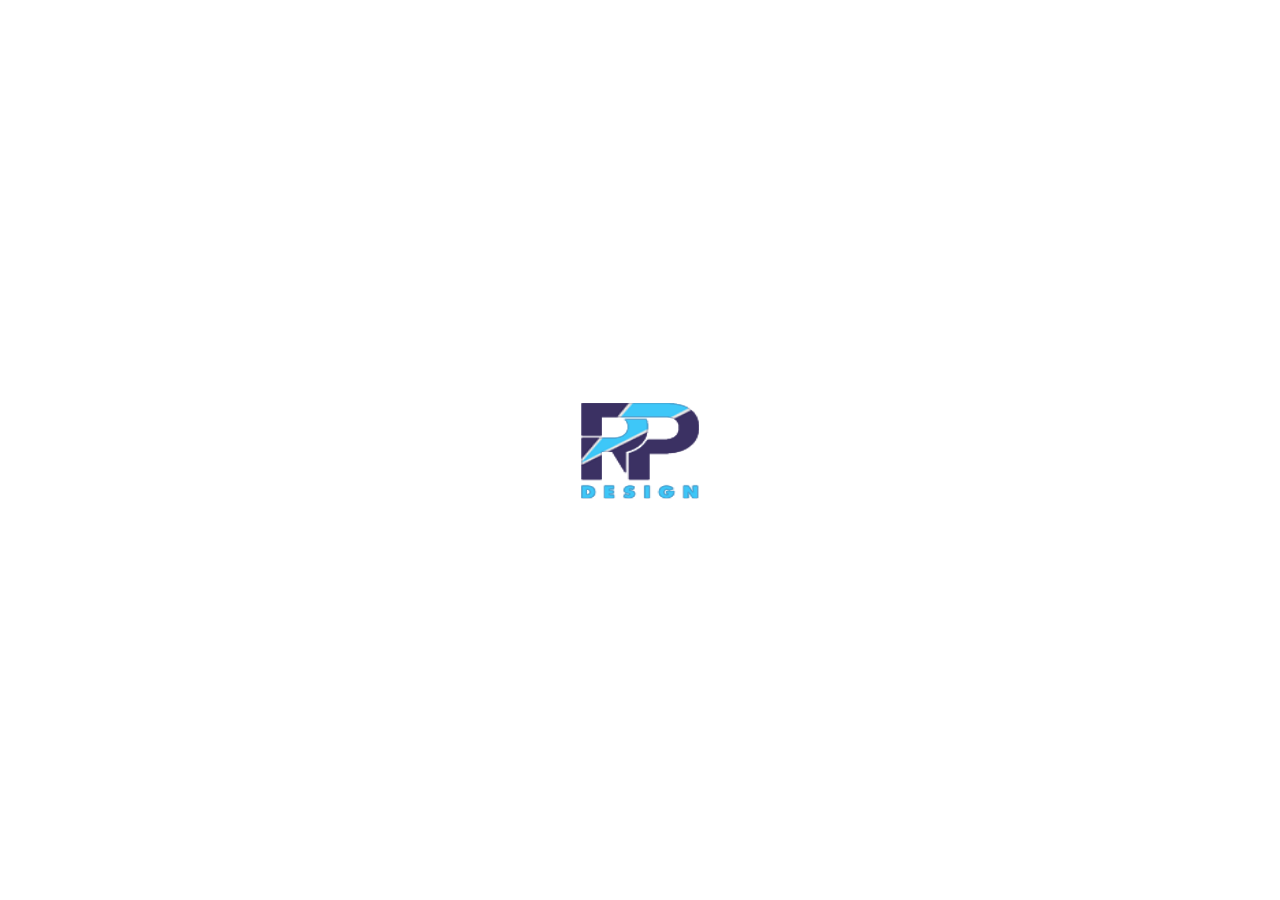
==== index.html @ 19f9c3e4 "Update index.html" ====
﻿
<!DOCTYPE html>
<html>

<head>
    <meta charset="utf-8" />
    <title>Ronak Patel</title>
</head>

<body>
    <style type="text/css">
    body {
        margin: 0;
        padding:0;
    }
    
    .loading-process {
        position: absolute;
        width: 100%;
        height: 100%;
    }
    
    .loading,
    .loaded {
        position: absolute;
        width: 10.7rem;
        height: 6.69rem;
        margin: auto 0 auto -5.35rem;
        left: 50%;
        top: 0;
        bottom: 0;
        box-sizing: border-box;
        transition: width 0.3s;
        -moz-transition: width 0.3s;
        -webkit-transition: width 0.3s;
        -o-transition: width 0.3s;
    }
    
    .loading {
        z-index: 1;
        background-image: url(./img/loadingbg.png);
        background-size: 10.7rem 6.69rem;
        background-position: left top;
    }
    
    .loaded {
        width: 0;
        z-index: 2;
        border-right: 3px solid #FFF;
        background-image: url(./img/loading.png);
        background-size: 10.7rem 6.69rem;
        background-position: left top;
    }
    </style>
    <script type="text/javascript" src="./script/jquery.js"></script>
    </head>

    <body>
        <div class="loading-process">
            <div class="loading"></div>
            <div class="loaded"></div>
        </div>
        <script type="text/javascript">
        (function() {
            var loadArr = [{
                type: 'image',
                src: './img/w11.png'
            }, {
                type: 'image',
                src: './img/w12.png'
            }, {
                type: 'image',
                src: './img/w1.png'
            }, {
                type: 'image',
                src: './img/w2.png'
            }, {
                type: 'image',
                src: './img/FerrisWheel.gif'
            }, {
                type: 'image',
                src: './img/Face.gif'
            }, {
                type: 'image',
                src: './img/WebDesign.png'
            }, {
                type: 'image',
                src: './img/Undergrad.png'
            }, {
                type: 'image',
                src: './img/Graduate.png'
            }, {
                type: 'image',
                src: './img/Rocket.gif'
            }, {
                type: 'image',
                src: './img/s2.png'
            }, {
                type: 'image',
                src: './img/Language.png'
            }, {
                type: 'image',
                src: './img/Heli2.gif'
            }, {
                type: 'image',
                src: './img/s3-1text.png'
            }, {
                type: 'image',
                src: './img/s3-2text.png'
            }, {
                type: 'image',
                src: './img/bg6.png'
            }];

            var preLoad = function(loadArr, loadingFn) {
                var loaded = 0;
                var loadResolve = new Promise(function(resolve, reject) {
                    var isLoadFinish = function() {
                        loadingFn && loadingFn({
                            loaded: loaded,
                            total: loadArr.length
                        });

                        if (loaded >= loadArr.length) {
                            resolve();
                        }
                    };

                    loadArr.forEach(function(item) {
                        if (item.type === 'image') {
                            var img = new Image();
                            img.onload = function() {
                                loaded++;
                                isLoadFinish();
                            };

                            img.src = item.src;
                        } 
                    });
                })
                return loadResolve;
            };

            var loadResolve = preLoad(loadArr, function(data) {
                var $loading = $('.loading');
                var $loaded = $('.loaded')
                var w = $loading.width();

                $loaded.css({
                    width: w * data.loaded / data.total
                })
            })

            .then(function() {
                setTimeout(function() {
                    $('.loading-process').hide();
                    var isMobile = /Android|webOS|iPhone|iPad|iPod|BlackBerry|IEMobile|Opera Mini/i.test(window.navigator.userAgent);

                    if (isMobile) {
                        window.location.href = './home.html';
                    } else {
                        window.location.href = './home.html';
                    }
                }, 100);
            });
        }())
        </script>
      
    </body>

</html>
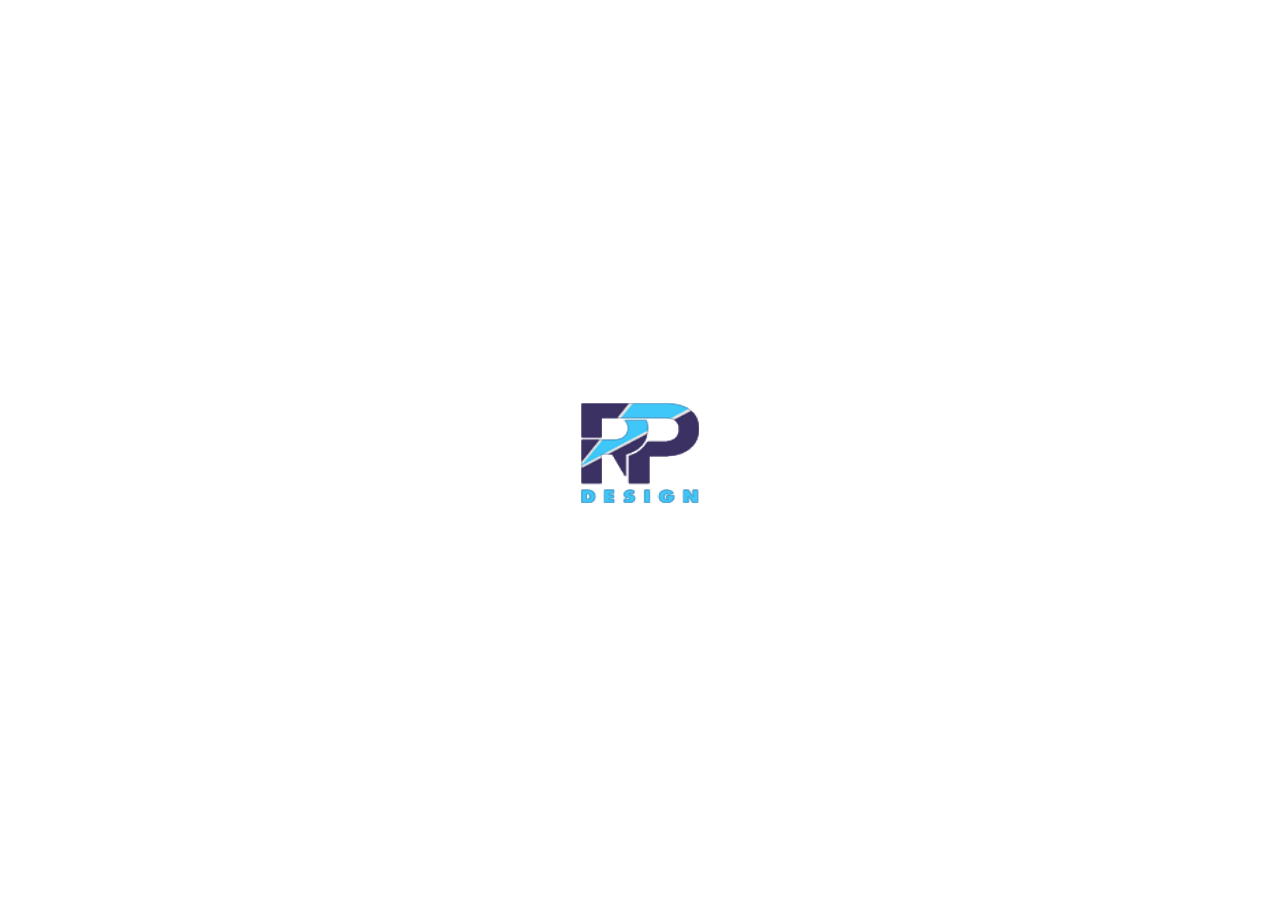
==== commit 8f77e7df: "Update index.html" ====
--- a/index.html
+++ b/index.html
@@ -39,7 +39,7 @@
     .loading {
         z-index: 1;
         background-image: url(./img/loadingbg.png);
-        background-size: 10.7rem 6.69rem;
+        background-size: 10.7rem 7rem;
         background-position: left top;
     }
     
@@ -48,7 +48,7 @@
         z-index: 2;
         border-right: 3px solid #FFF;
         background-image: url(./img/loading.png);
-        background-size: 10.7rem 6.69rem;
+        background-size: 10.7rem 7rem;
         background-position: left top;
     }
     </style>
@@ -76,10 +76,10 @@
                 src: './img/w2.png'
             }, {
                 type: 'image',
-                src: './img/FerrisWheel.gif'
+                src: './img/Face.gif'
             }, {
                 type: 'image',
-                src: './img/Face.gif'
+                src: './img/s2.png'
             }, {
                 type: 'image',
                 src: './img/WebDesign.png'
@@ -94,10 +94,10 @@
                 src: './img/Rocket.gif'
             }, {
                 type: 'image',
-                src: './img/s2.png'
+                src: './img/Language.png'
             }, {
                 type: 'image',
-                src: './img/Language.png'
+                src: './img/FerrisWheel.gif'
             }, {
                 type: 'image',
                 src: './img/Heli2.gif'
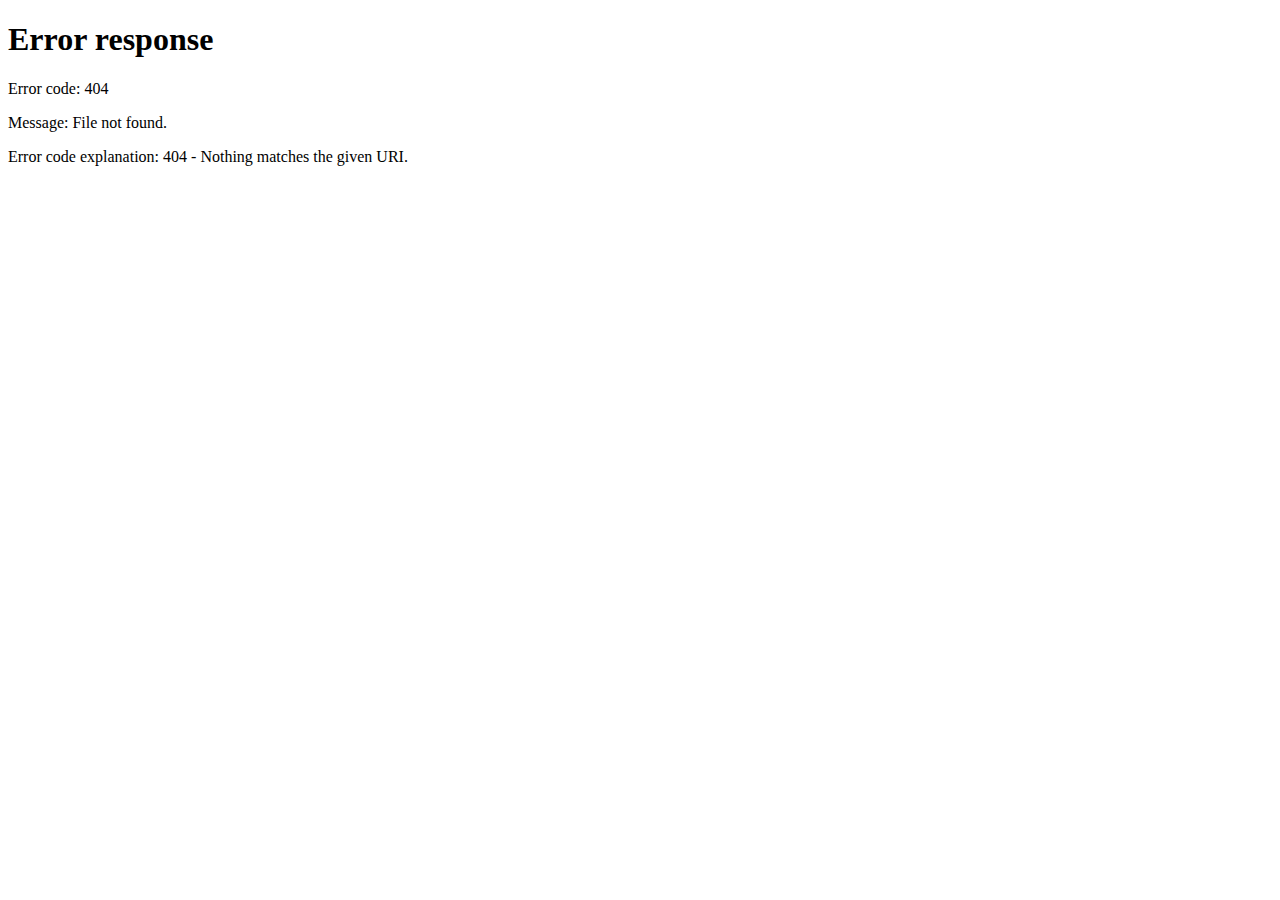
==== commit da24b026: "index" ====
--- a/index.html
+++ b/index.html
@@ -12,6 +12,7 @@
     body {
         margin: 0;
         padding:0;
+        background: url(../img/bg3.png);
     }
     
     .loading-process {
@@ -24,7 +25,7 @@
     .loaded {
         position: absolute;
         width: 10.7rem;
-        height: 6.69rem;
+        height: 7rem;
         margin: auto 0 auto -5.35rem;
         left: 50%;
         top: 0;
@@ -46,7 +47,7 @@
     .loaded {
         width: 0;
         z-index: 2;
-        border-right: 3px solid #FFF;
+        border-right: 3px solid #b8b7b7;
         background-image: url(./img/loading.png);
         background-size: 10.7rem 7rem;
         background-position: left top;
@@ -64,7 +65,7 @@
         (function() {
             var loadArr = [{
                 type: 'image',
-                src: './img/w11.png'
+                src: './img/Rocket.gif'
             }, {
                 type: 'image',
                 src: './img/w12.png'
@@ -76,13 +77,13 @@
                 src: './img/w2.png'
             }, {
                 type: 'image',
-                src: './img/Face.gif'
+                src: './img/bg6.png'
             }, {
                 type: 'image',
                 src: './img/s2.png'
             }, {
                 type: 'image',
-                src: './img/WebDesign.png'
+                src: './img/Face.gif'
             }, {
                 type: 'image',
                 src: './img/Undergrad.png'
@@ -91,7 +92,7 @@
                 src: './img/Graduate.png'
             }, {
                 type: 'image',
-                src: './img/Rocket.gif'
+                src: './img/w11.png'
             }, {
                 type: 'image',
                 src: './img/Language.png'
@@ -109,7 +110,7 @@
                 src: './img/s3-2text.png'
             }, {
                 type: 'image',
-                src: './img/bg6.png'
+                src: './img/WebDesign.png'
             }];
 
             var preLoad = function(loadArr, loadingFn) {
